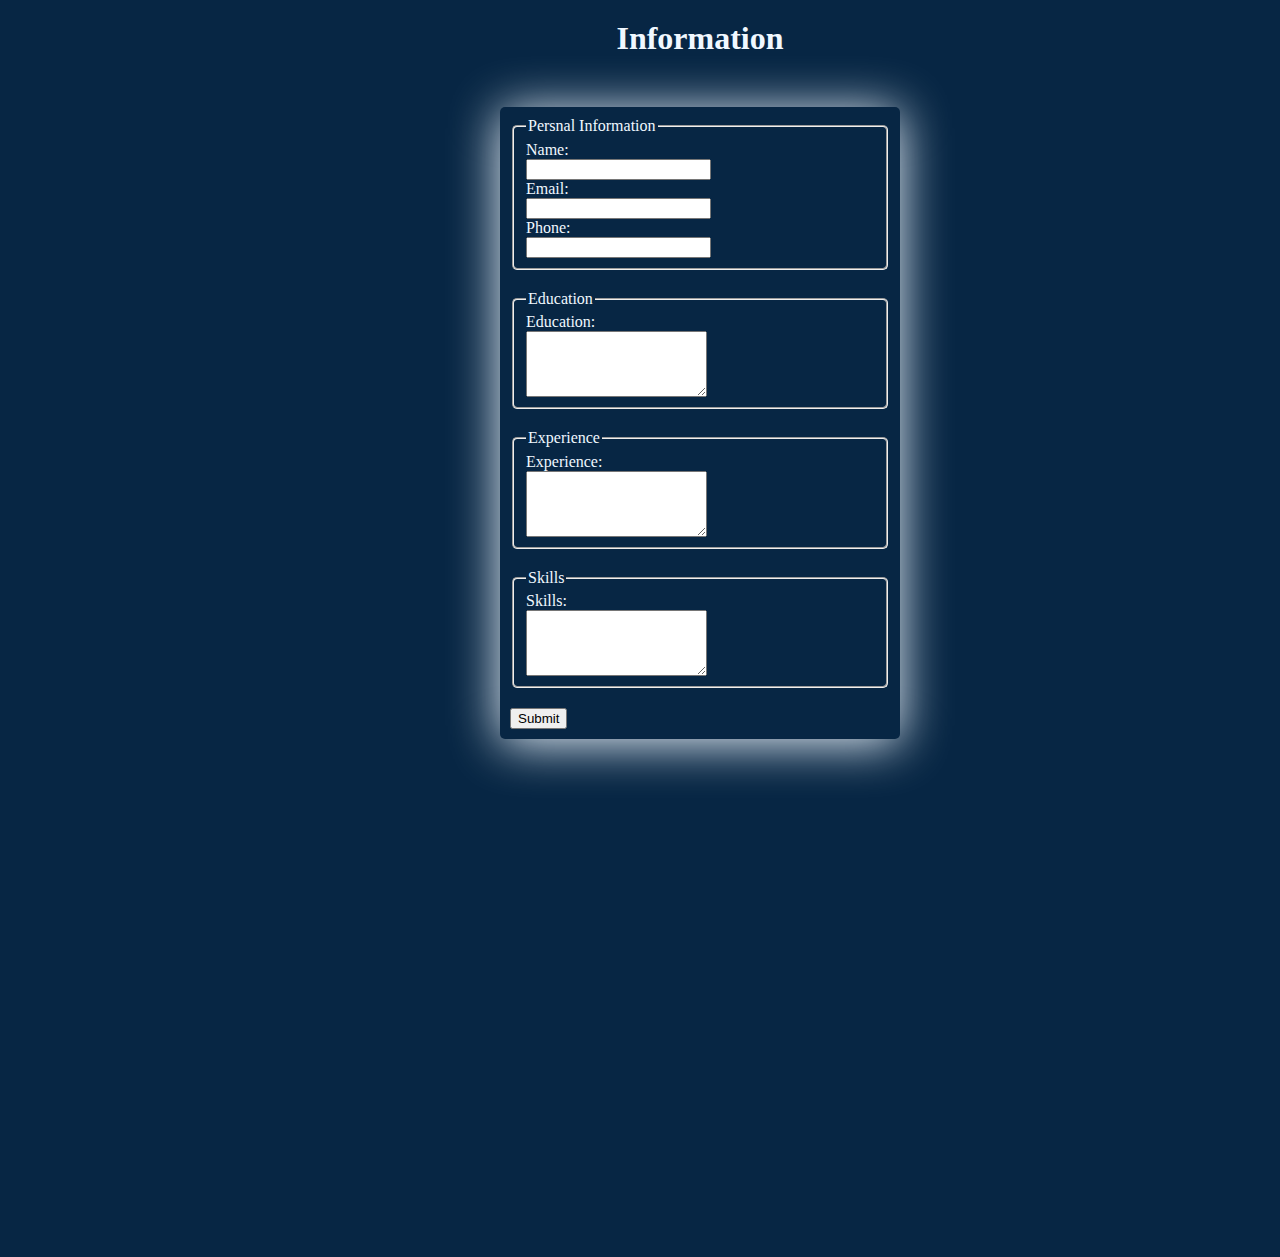
==== milstone-03/index.html @ 0f9a18d5 "Add files via upload" ====
<html lang="en">
<head>
    <meta charset="UTF-8">
    <meta name="viewport" content="width=device-width, initial-scale=1.0">
    <title>PROFILE INFORMATION</title>
    <link rel="stylesheet" href="style.css">
</head>
<body>

    <h1>Information</h1>
    <form action="input-form">
    <fieldset>
        <legend>Persnal Information</legend>
        <label for="name">Name:</label>
        <input type="text" name="name" id="name" required><br>
        <label for="email">Email:</label>
        <input type="text"id="email"name="email" required><br>
        <label for="phone">Phone:</label>
        <input type="number"id="phone"name="phone" required>
    </fieldset>
    <fieldset>
        <legend>Education</legend>
        <label for="name">Education:</label>
        <textarea name="education" id="education" rows="4"></textarea>
    </fieldset>
    <fieldset>
        <legend>Experience</legend>
        <label for="name">Experience:</label>
        <textarea name="experience" id="experience" rows="4"></textarea>
    </fieldset>
    <fieldset>
        <legend>Skills</legend>
        <label for="name" >Skills:</label>
        <textarea name="skills" id="skills" rows="4"></textarea>
    </fieldset>
    <button type="submit">Submit</button>
    </form>
    <br>
    
    <div id="resume-display"></div>
    <script src="script.js"></script>
</body>
</html>
---- milstone-03/style.css ----
body{
    font-family:'Times New Roman', Times, serif;
    margin:450px;
    margin-top: 20;
    padding:0PX;
    background-color: rgb(7, 38, 68);
    color: aliceblue;
    width: 500;
    align-items: center;
    
}
h1{
    text-align: center;
}
form{
    margin:50;
    border-radius:5px;
    box-shadow:0 4px 50px;
    padding: 10px;
}
fieldset{
    margin: 90px solid; 
    border-radius: 5px;
    margin-bottom: 20px;
    

}
label{
    display: block;
}
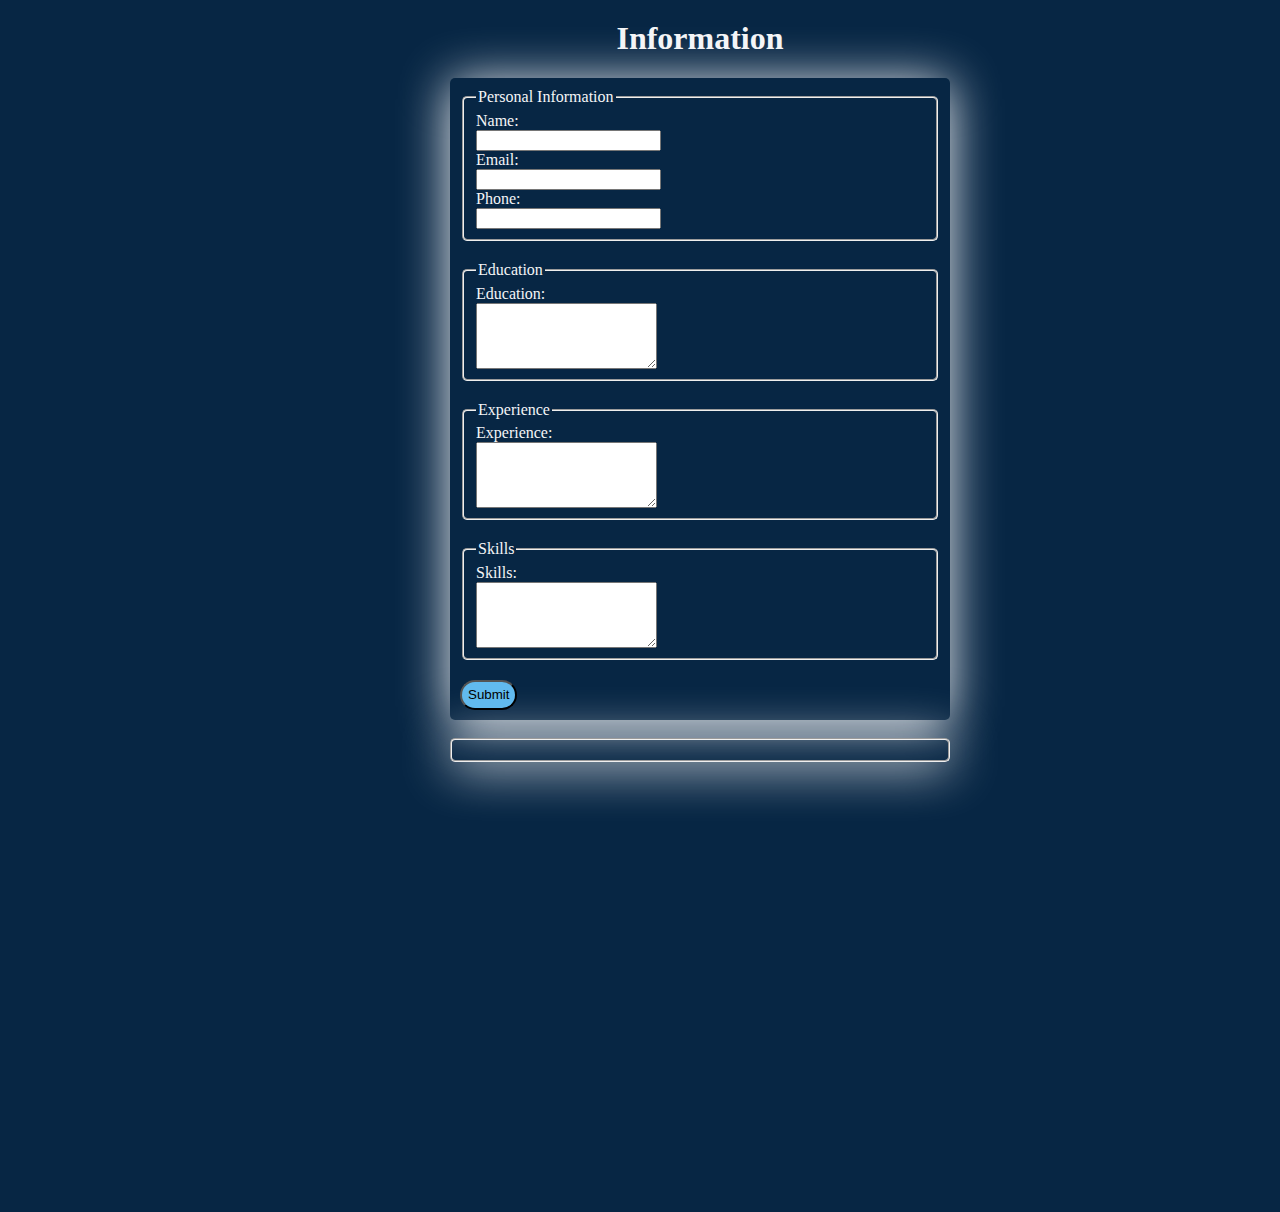
==== commit 22eb8e46: "Add files via upload" ====
--- a/milstone-03/index.html
+++ b/milstone-03/index.html
@@ -6,38 +6,42 @@
     <link rel="stylesheet" href="style.css">
 </head>
 <body>
+    <h1>Information</h1>
+    <form id="resume-form">
+        <fieldset>
+            <legend>Personal Information</legend>
+            <label for="name">Name:</label>
+            <input type="text" name="name" id="name" required><br>
+            <label for="email">Email:</label>
+            <input type="email" id="email" name="email" required><br>
+            <label for="phone">Phone:</label>
+            <input type="tel" id="phone" name="phone" required><br>
+        </fieldset>
+        
+        <fieldset>
+            <legend>Education</legend>
+            <label for="education">Education:</label>
+            <textarea name="education" id="education" rows="4"></textarea>
+        </fieldset>
+        
+        <fieldset>
+            <legend>Experience</legend>
+            <label for="experience">Experience:</label>
+            <textarea name="experience" id="experience" rows="4"></textarea>
+        </fieldset>
+        
+        <fieldset>
+            <legend>Skills</legend>
+            <label for="skills">Skills:</label>
+            <textarea name="skills" id="skills" rows="4"></textarea>
+        </fieldset>
+        
+        <button type="submit">Submit</button>
+    </form>
+<br>
 
-    <h1>Information</h1>
-    <form action="input-form">
-    <fieldset>
-        <legend>Persnal Information</legend>
-        <label for="name">Name:</label>
-        <input type="text" name="name" id="name" required><br>
-        <label for="email">Email:</label>
-        <input type="text"id="email"name="email" required><br>
-        <label for="phone">Phone:</label>
-        <input type="number"id="phone"name="phone" required>
-    </fieldset>
-    <fieldset>
-        <legend>Education</legend>
-        <label for="name">Education:</label>
-        <textarea name="education" id="education" rows="4"></textarea>
-    </fieldset>
-    <fieldset>
-        <legend>Experience</legend>
-        <label for="name">Experience:</label>
-        <textarea name="experience" id="experience" rows="4"></textarea>
-    </fieldset>
-    <fieldset>
-        <legend>Skills</legend>
-        <label for="name" >Skills:</label>
-        <textarea name="skills" id="skills" rows="4"></textarea>
-    </fieldset>
-    <button type="submit">Submit</button>
-    </form>
-    <br>
-    
-    <div id="resume-display"></div>
+    <fieldset id="resumeOutput"></fieldset>
     <script src="script.js"></script>
+
 </body>
-</html> +</html>
--- a/milstone-03/style.css
+++ b/milstone-03/style.css
@@ -4,7 +4,7 @@
     margin-top: 20;
     padding:0PX;
     background-color: rgb(7, 38, 68);
-    color: aliceblue;
+    color: rgb(244, 245, 247);
     width: 500;
     align-items: center;
     
@@ -13,10 +13,11 @@
     text-align: center;
 }
 form{
-    margin:50;
+    margin:auto;
     border-radius:5px;
     box-shadow:0 4px 50px;
     padding: 10px;
+    max-width: 600px;
 }
 fieldset{
     margin: 90px solid; 
@@ -28,4 +29,19 @@
 label{
     display: block;
 }
-
+button{
+    background-color:rgb(97, 186, 238);
+    border-radius: 50px ;
+    height: 30px;
+}
+button:hover{
+    background-color: red;
+    cursor:pointer;
+}
+#resumeOutput {
+   margin:auto;
+   border-radius:5px;
+   box-shadow:0 4px 50px;
+   padding: 10px;
+   max-width: 600px;
+}